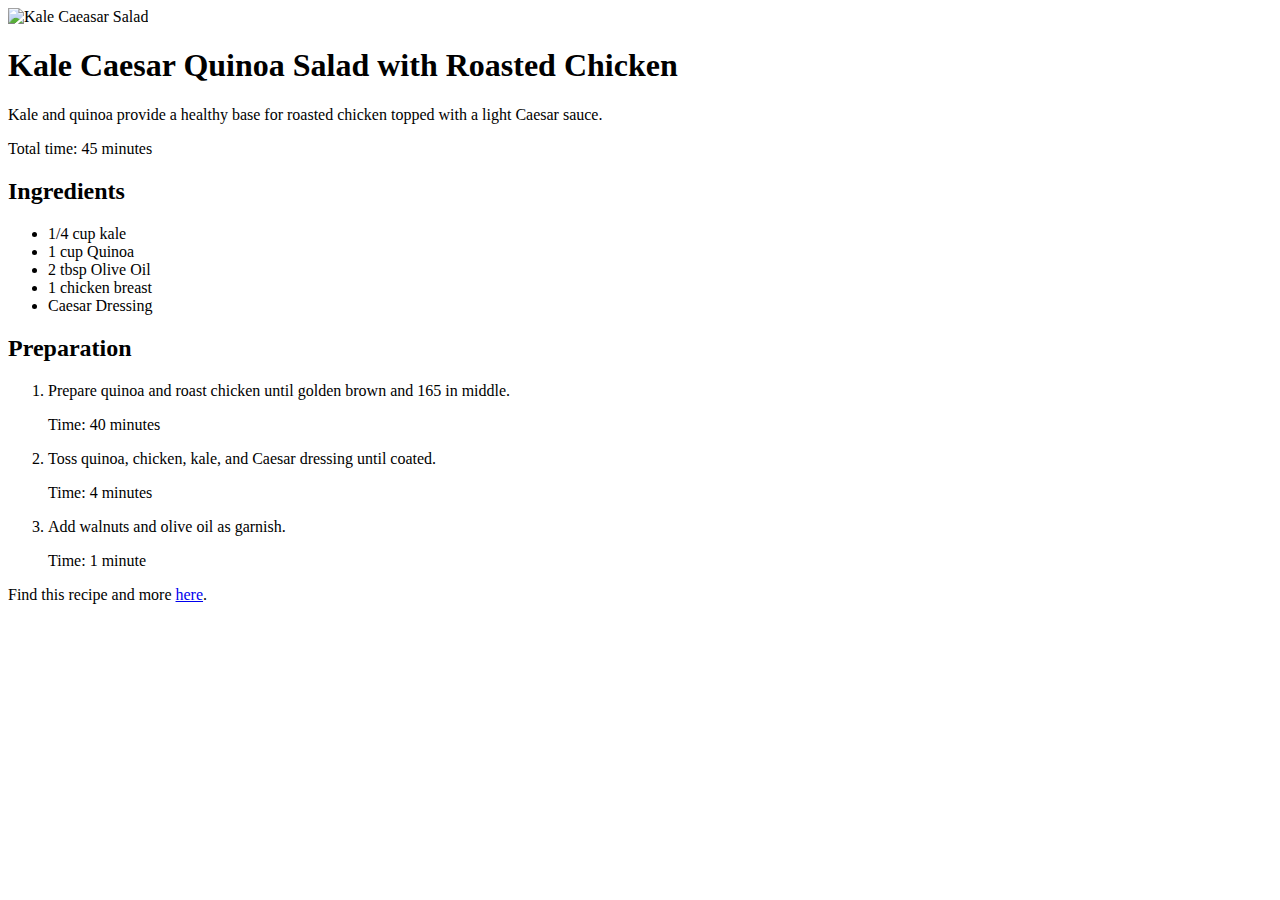
==== food-blog.html @ 409710b0 "Create food-blog.html" ====
<!DOCTYPE html>
<html>

<head>
  <title>Quinoa and Kale Salad Recipe</title>
  <link href="style.css" type="text/css" rel="stylesheet">
</head>

<body>

  <img src="https://www.istockphoto.com/photo/kale-caesar-salad-gm1142922934-306747529" alt="Kale Caeasar Salad"/>
  <h1>Kale Caesar Quinoa Salad with Roasted Chicken</h1>
  <p class="description">Kale and quinoa provide a healthy base for roasted chicken topped with a light Caesar sauce.</p>

  <p id="cook-time">Total time: 45 minutes</p>

  <h2>Ingredients</h2>
  <ul class="ingredients">
    <li>1/4 cup kale</li>
    <li>1 cup Quinoa</li>
    <li>2 tbsp Olive Oil</li>
    <li>1 chicken breast</li>
    <li>Caesar Dressing</li>
  </ul>

  <h2>Preparation</h2>
  <ol>
    <li>
      <p>Prepare quinoa and roast chicken until golden brown and 165 in middle.</p>
      <p class="time">Time: 40 minutes</p>
    </li>
    <li>
      <p>Toss quinoa, chicken, kale, and Caesar dressing until coated.</p>
      <p class="time">Time: 4 minutes</p>
    </li>
    <li>
      <p>Add walnuts and olive oil as garnish.</p>
      <p class="time">Time: 1 minute</p>
    </li>
  </ol>

  <p class="citation">Find this recipe and more <a href="http://www.myrecipes.com/recipe/kale-caesar-salad-chicken" target="_blank" class="external-link">here</a>.</p>

</body>

</html>
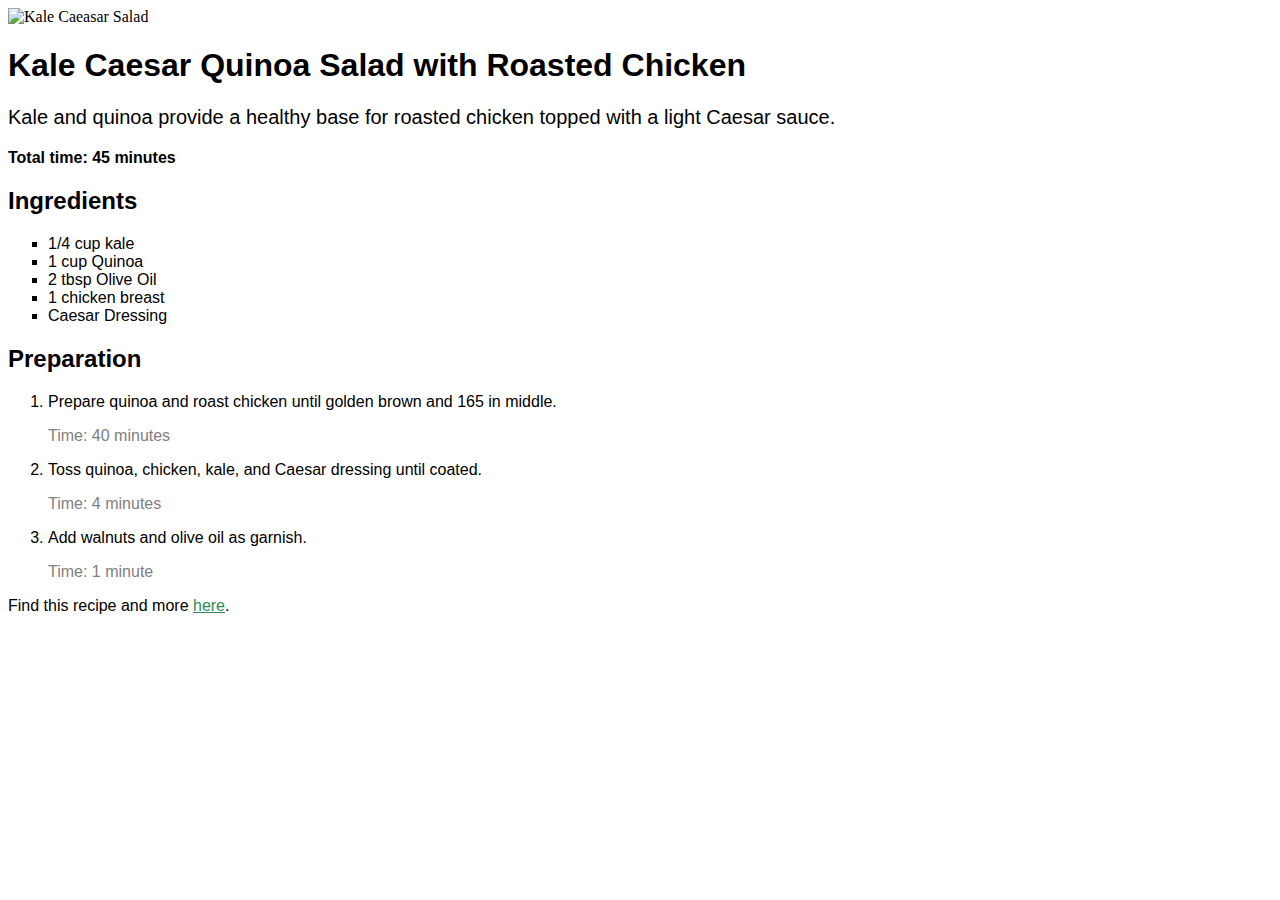
==== commit 4dc51d14: "Update food-blog.html" ====
--- a/food-blog.html
+++ b/food-blog.html
@@ -3,7 +3,7 @@
 
 <head>
   <title>Quinoa and Kale Salad Recipe</title>
-  <link href="style.css" type="text/css" rel="stylesheet">
+  <link href="food-blog-style.css" type="text/css" rel="stylesheet">
 </head>
 
 <body>
--- a/food-blog-style.css
+++ b/food-blog-style.css
@@ -0,0 +1,27 @@
+img {
+  height: 150px;
+}
+
+.description {
+  font-size: 20px;
+}
+
+#cook-time {
+  font-weight: bold;
+}
+
+.ingredients li {
+  list-style: square;
+}
+
+p.time {
+color: gray;
+}
+
+.external-link {
+  color: SeaGreen;
+}
+
+h1, h2, p, li {
+  font-family: Helvetica;
+}
